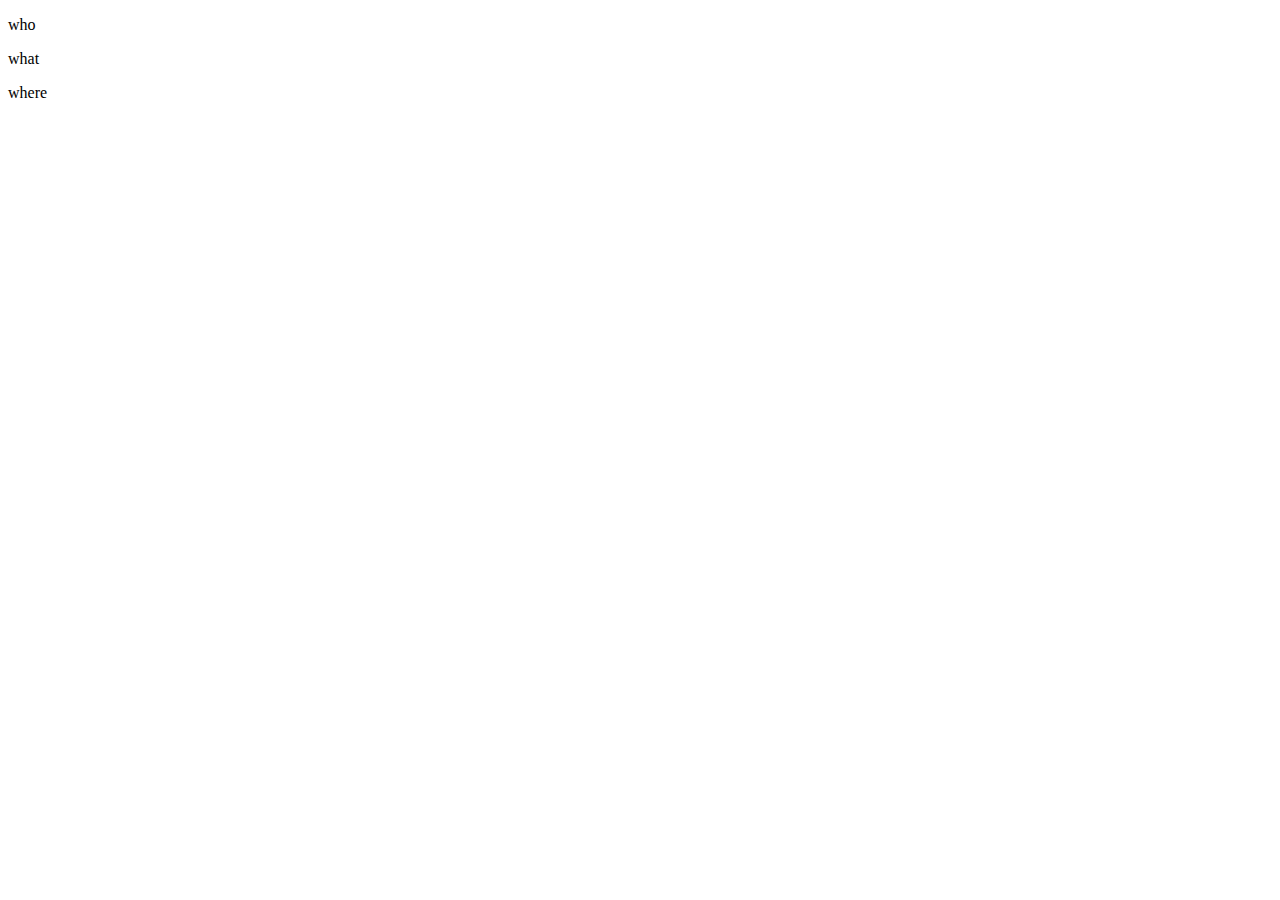
==== .build/index.html @ cca48aba "Texto centrado en figuras" ====
<!DOCTYPE html>
<html>
<!--[if lt IE 7 ]><html class="ie ie6" lang="en"> <![endif]-->
<!--[if IE 7 ]><html class="ie ie7" lang="en"> <![endif]-->
<!--[if IE 8 ]><html class="ie ie8" lang="en"> <![endif]-->
<!--[if (gte IE 9)|!(IE)]><!--><html lang="en"> <!--<![endif]-->
   <head>
      <meta charset="utf-8">
      <meta http-equiv="X-UA-Compatible" content="IE=edge,chrome=1">
      <link rel="shortcut icon" href="./static/favicon.ico"> 

      <!-- Mobile Specific Metas
      ================================================== -->
      <meta name="viewport" 
         content="width=device-width, initial-scale=1, maximum-scale=1">

      <!-- Skeleton
      ================================================== -->
      <link rel="stylesheet" href="./static/css/base.css">
      <link rel="stylesheet" href="./static/css/layout.css">
      <link rel="stylesheet" href="./static/css/skeleton.css">
      <!-- CSS
      ================================================== -->
      <link rel="stylesheet" href="./static/css/style.css">

      
      <title>Erika Gomez</title>
      

   </head>
   <body>
      <div id="main-container" class="container">
         
<div id="fig-container" class="container">
   <div class="one-third column">
      <div id="square"><p>who</p></div>
   </div>
   <div class="one-third column">
      <div id="circle"><p>what</p></div>
   </div>
   <div class="one-third column">
      <div id="triangle"><p>where</p></div>
   </div>
</div>

      </div>

      
      <script src="//ajax.googleapis.com/ajax/libs/jquery/1.7.1/jquery.min.js"></script>
      <script src="./static/js/main.js"></script>
      
   </body>
</html>
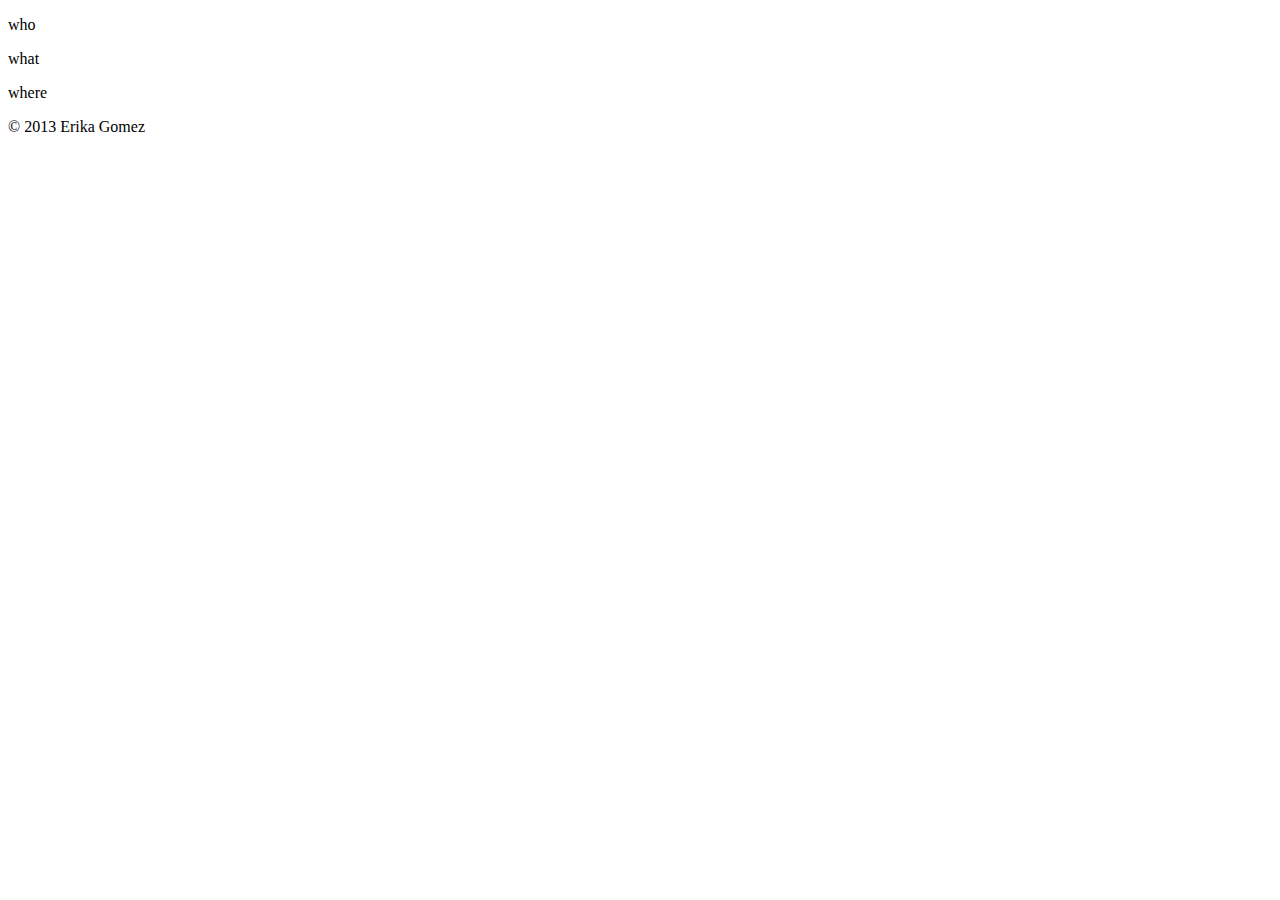
==== commit f616e0d0: "Nuevo footer implementado" ====
--- a/.build/index.html
+++ b/.build/index.html
@@ -7,7 +7,7 @@
    <head>
       <meta charset="utf-8">
       <meta http-equiv="X-UA-Compatible" content="IE=edge,chrome=1">
-      <link rel="shortcut icon" href="./static/favicon.ico"> 
+      <link rel="icon" type="image/png" href="./static/img/favicon.png" />
 
       <!-- Mobile Specific Metas
       ================================================== -->
@@ -23,8 +23,13 @@
       ================================================== -->
       <link rel="stylesheet" href="./static/css/style.css">
 
+      <!-- Fonts
+      ================================================== -->
+      <link href='http://fonts.googleapis.com/css?family=Julius+Sans+One' rel='stylesheet' type='text/css'>
+      <link href='http://fonts.googleapis.com/css?family=Quicksand' rel='stylesheet' type='text/css'>
+
       
-      <title>Erika Gomez</title>
+      <title>Erika Gómez</title>
       
 
    </head>
@@ -33,20 +38,27 @@
          
 <div id="fig-container" class="container">
    <div class="one-third column">
-      <div id="square"><p>who</p></div>
+      <div id="square" onclick="location.href='./about.html';"><p>who</p></div>
    </div>
    <div class="one-third column">
-      <div id="circle"><p>what</p></div>
+      <div id="circle" onclick="location.href='./portfolio.html';"><p>what</p></div>
    </div>
    <div class="one-third column">
-      <div id="triangle"><p>where</p></div>
+      <div id="triangle" onclick="location.href='./contact.html';"><p>where</p></div>
    </div>
 </div>
 
+         <div id="footer" class="sixteen columns">
+            © 2013 Erika Gomez
+         </div>
       </div>
 
       
-      <script src="//ajax.googleapis.com/ajax/libs/jquery/1.7.1/jquery.min.js"></script>
+      <!--<script src="//ajax.googleapis.com/ajax/libs/jquery/1.7.1/jquery.min.js"></script>-->
+      <script src="./static/js/jquery.js"></script>
+      <script src="./static/js/jquery.colorbox.js"></script>
+      <script src="./static/js/jquery.photoset-grid.min.js"></script>
+      <script src="./static/js/holder.js"></script>
       <script src="./static/js/main.js"></script>
       
    </body>
